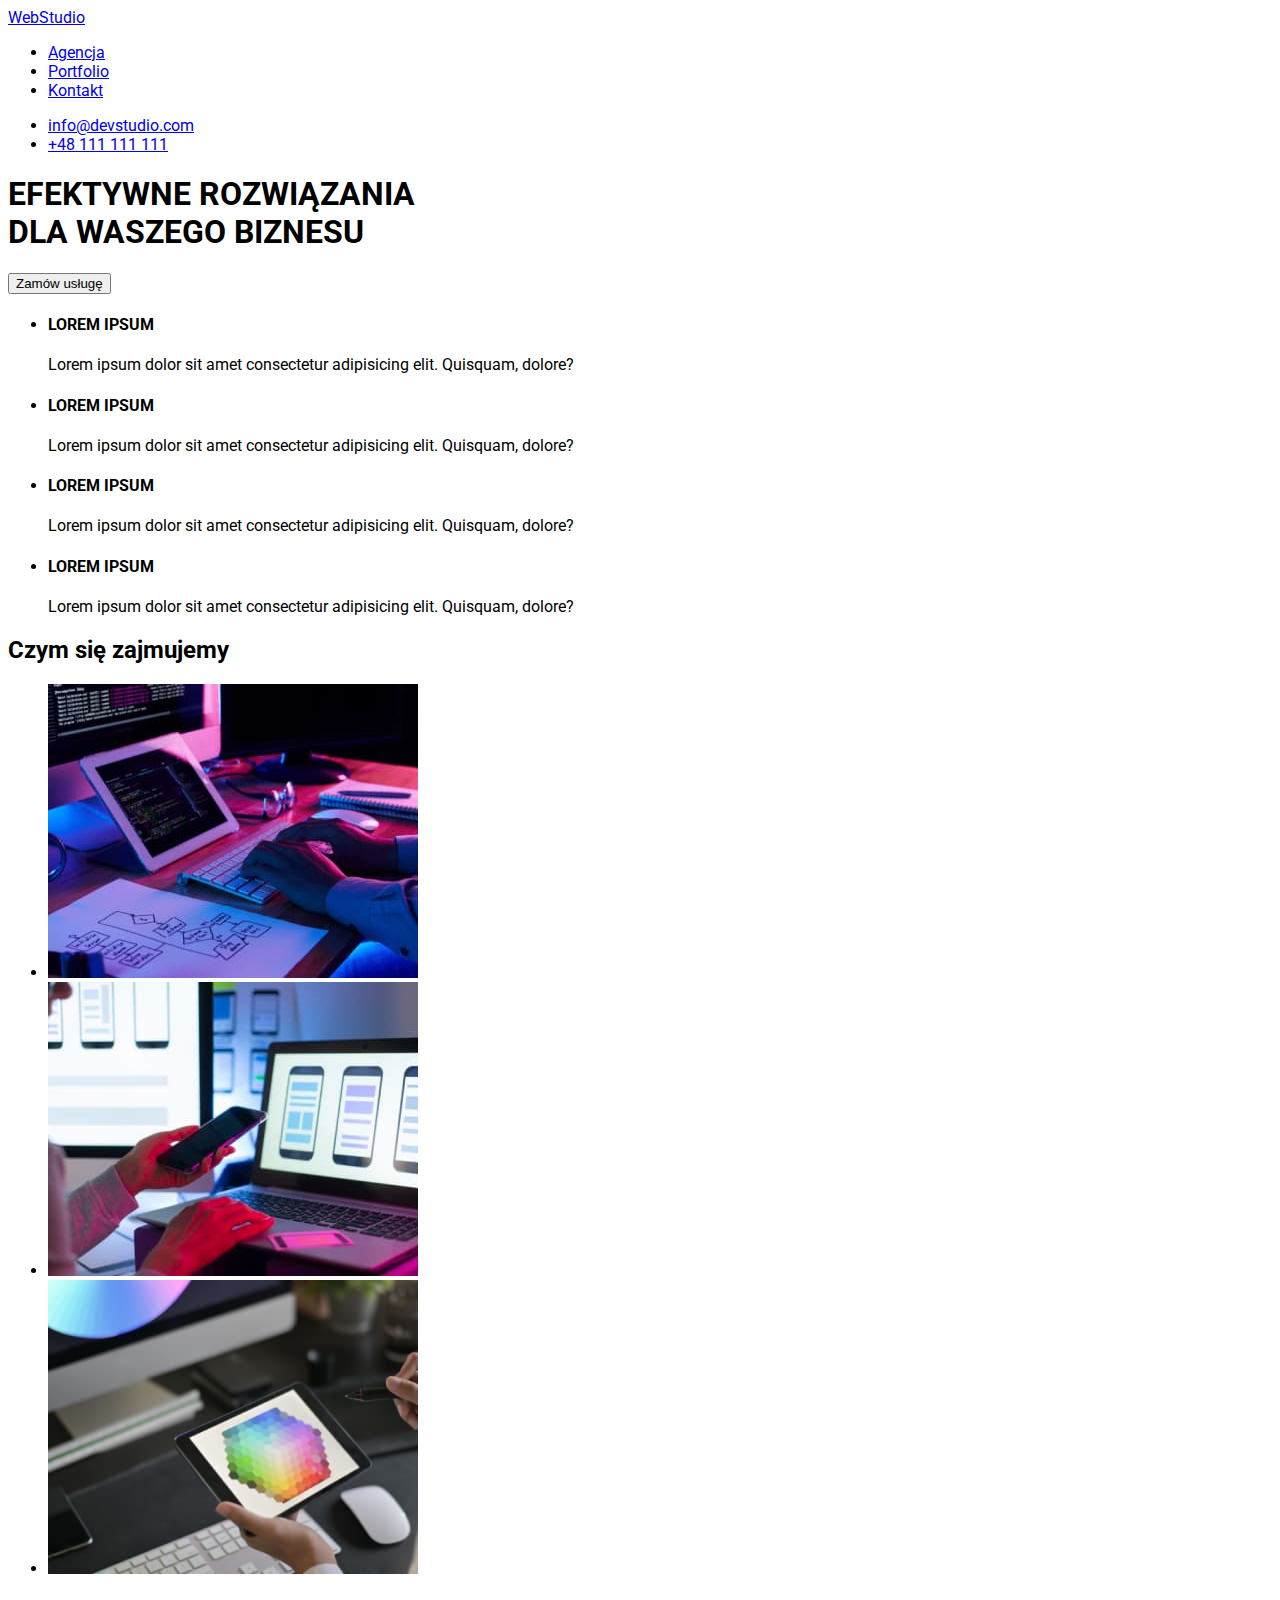
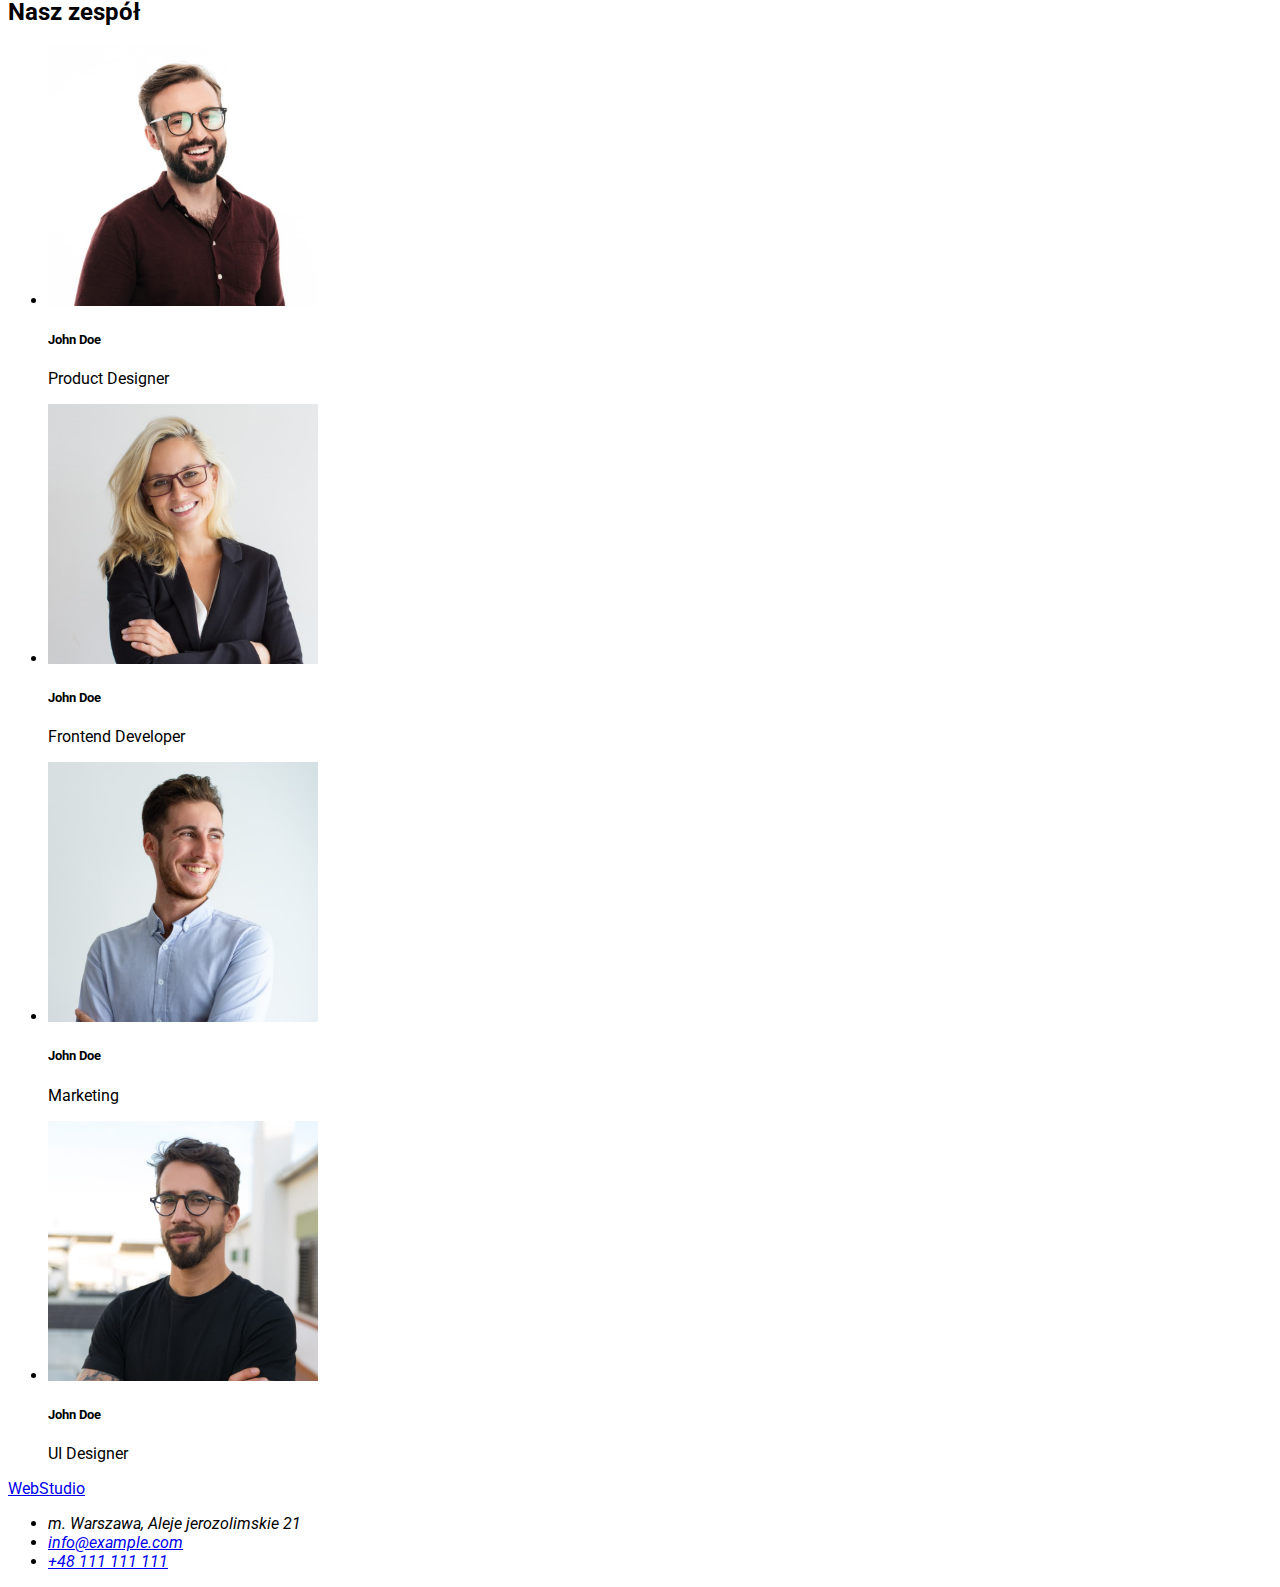
==== index.html @ 110dabd4 "dodane klasy do selektorów html" ====
<!DOCTYPE html>
<html lang="pl">

<head>
    <meta charset="UTF-8">
    <meta http-equiv="X-UA-Compatible" content="IE=edge">
    <meta name="viewport" content="width=device-width, initial-scale=1.0">
    <link rel="preconnect" href="https://fonts.gstatic.com">
    <link
        href="https://fonts.googleapis.com/css2?family=Raleway:wght@400;700&family=Roboto:wght@400;500;700;900&display=swap"
        rel="stylesheet">
    <title>Zadanie domowe #2 GOIT POLSKA</title>
    <link rel="stylesheet" href="/css/styles.css">
</head>

<body>
    <header class="header">
        <nav class="navigation">
            <a class="main-logo" href="#">WebStudio</a>
            <ul class="navigation_list">
                <li class="navigation_list-item"><a href="#">Agencja</a></li>
                <li class="navigation_list-item"><a href="/portfolio.html">Portfolio</a></li>
                <li class="navigation_list-item"><a href="#">Kontakt</a></li>
            </ul>

            <ul class="navigation_list">
                <li class="navigation_list-item"><a href="mailto:info@devstudio.com">info@devstudio.com</a></li>
                <li class="navigation_list-item"><a href="tel:+48111111111">+48 111 111 111</a></li>
            </ul>
        </nav>
    </header>

    <main>

        <section class="hero">
            <h1 class="hero-text">EFEKTYWNE ROZWIĄZANIA<br> DLA WASZEGO BIZNESU</h1>
            <button class="hero-btn" type="button">Zamów usługę</button>
        </section>

        <section class="about">
            <ul class="about_list">
                <li class="about_list-item">
                    <h4 class="about_list-item-header">LOREM IPSUM</h4>
                    <p class="about_list-item-description">Lorem ipsum dolor sit amet consectetur adipisicing elit.
                        Quisquam, dolore?</p>
                </li>
                <li class="about_list-item">
                    <h4 class="about_list-item-header">LOREM IPSUM</h4>
                    <p class="about_list-item-description">Lorem ipsum dolor sit amet consectetur adipisicing elit.
                        Quisquam, dolore?</p>
                </li>
                <li class="about_list-item">
                    <h4 class="about_list-item-header">LOREM IPSUM</h4>
                    <p class="about_list-item-description">Lorem ipsum dolor sit amet consectetur adipisicing elit.
                        Quisquam, dolore?</p>
                </li>
                <li class="about_list-item">
                    <h4 class="about_list-item-header">LOREM IPSUM</h4>
                    <p class="about_list-item-description">Lorem ipsum dolor sit amet consectetur adipisicing elit.
                        Quisquam, dolore?</p>
                </li>
            </ul>

            <h2 class="main-header">Czym się zajmujemy</h2>
            <ul class="about_list-img">
                <li class="about_list-img-item"><img src="images/box1.jpg" alt="Aplikacje na tablety" width="370"
                        height="294"></li>
                <li class="about_list-img-item"><img src="images/box2.jpg" alt="Aplikacje na komputery" width="370"
                        height="294"></li>
                <li class="about_list-img-item"><img src="images/box3.jpg" alt="Aplikacje na urządzenia mobilne"
                        width="370" height="294"></li>
            </ul>
        </section>

        <section class="team">
            <h2 class="main-header">Nasz zespół</h2>
            <ul class="team_list">
                <li class="team_list-item">
                    <img class="team_list-item-img" src="images/team1.jpg" alt="Product Designer" width="270"
                        height="260">
                    <h5 class="team_list-item-header">John Doe</h5>
                    <p class="team_list-item-description">Product Designer</p>
                </li>
                <li class="team_list-item">
                    <img class="team_list-item-img" src="images/team2.jpg" alt="Frontend Developer" width="270"
                        height="260">
                    <h5 class="team_list-item-header">John Doe</h5>
                    <p class="team_list-item-description">Frontend Developer</p>
                </li>
                <li class="team_list-item">
                    <img class="team_list-item-img" src="images/team3.jpg" alt="Marketing" width="270" height="260">
                    <h5 class="team_list-item-header">John Doe</h5>
                    <p class="team_list-item-description">Marketing</p>
                </li>
                <li class="team_list-item">
                    <img class="team_list-item-img" src="images/team4.jpg" alt="UI Designer" width="270" height="260">
                    <h5 class="team_list-item-header">John Doe</h5>
                    <p class="team_list-item-description">UI Designer</p>
                </li>
            </ul>
        </section>
    </main>

    <footer class="footer">
        <a class="main-logo" href="#">WebStudio</a>

        <address class="address">
            <ul class="address_list">
                <li class="address_list-item">m. Warszawa, Aleje jerozolimskie 21</li>
                <li class="address_list-item"><a href="mailto:info@example.com">info@example.com</a></li>
                <li class="address_list-item"><a href="tel:+48111111111">+48 111 111 111</a></li>
            </ul>
        </address>
    </footer>
</body>

</html>
---- css/styles.css ----
:root {
    --main-font: 'Roboto', sans-serif;
    --secondary-font: 'Raleway', sans-serif;
    --main-color: #2196F3;
}

body {
    font-family: var(--main-font);
}
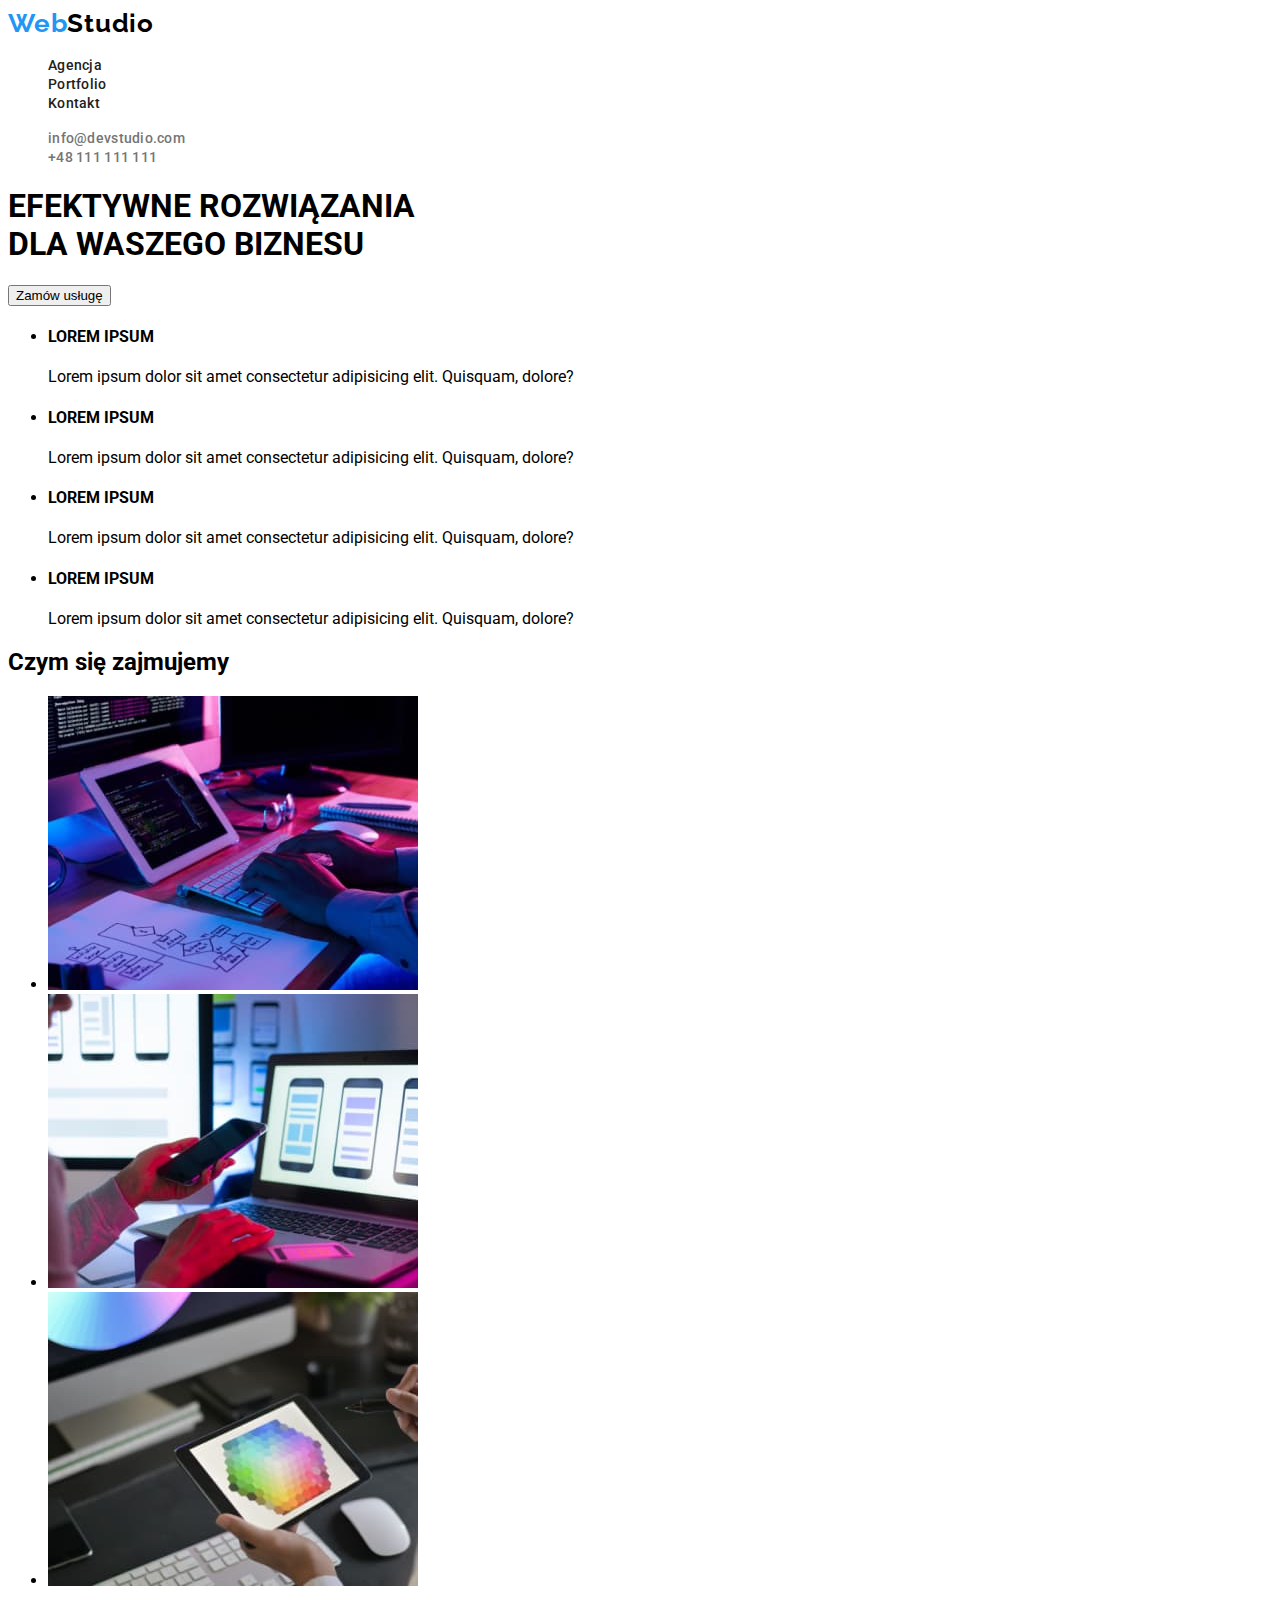
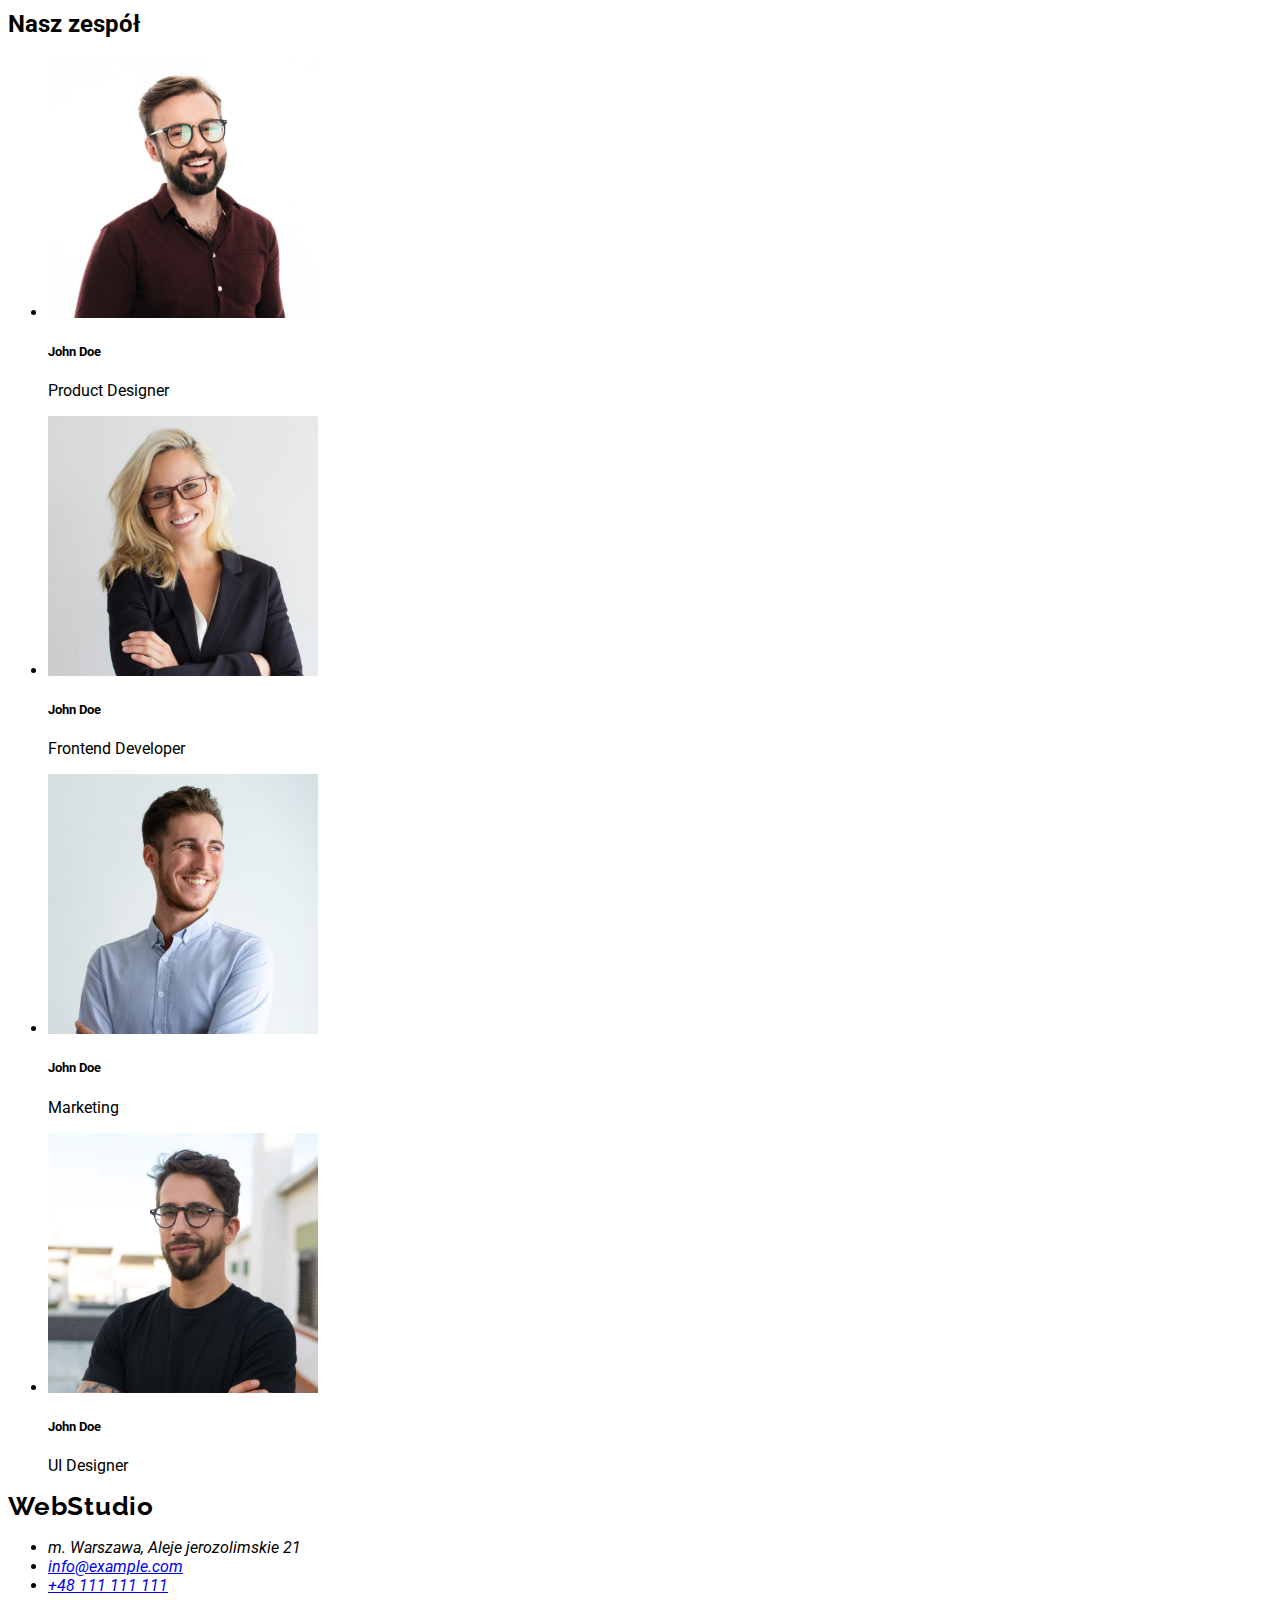
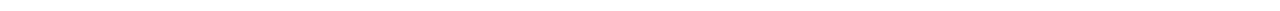
==== commit 1028c2f0: "stylowanie header'u" ====
--- a/index.html
+++ b/index.html
@@ -16,16 +16,21 @@
 <body>
     <header class="header">
         <nav class="navigation">
-            <a class="main-logo" href="#">WebStudio</a>
+            <a class="main-logo" href="#"><span>Web</span>Studio</a>
             <ul class="navigation_list">
-                <li class="navigation_list-item"><a href="#">Agencja</a></li>
-                <li class="navigation_list-item"><a href="/portfolio.html">Portfolio</a></li>
-                <li class="navigation_list-item"><a href="#">Kontakt</a></li>
+                <li class="navigation_list-item"><a href="#" class="navigation_list-item-link">Agencja</a></li>
+                <li class="navigation_list-item"><a href="/portfolio.html"
+                        class="navigation_list-item-link">Portfolio</a></li>
+                <li class="navigation_list-item"><a href="#" class="navigation_list-item-link">Kontakt</a></li>
             </ul>
 
             <ul class="navigation_list">
-                <li class="navigation_list-item"><a href="mailto:info@devstudio.com">info@devstudio.com</a></li>
-                <li class="navigation_list-item"><a href="tel:+48111111111">+48 111 111 111</a></li>
+                <li class="navigation_list-item"><a href="mailto:info@devstudio.com"
+                        class="navigation_list-item-link navigation_list-item-link-contact">info@devstudio.com</a>
+                </li>
+                <li class="navigation_list-item"><a href="tel:+48111111111"
+                        class="navigation_list-item-link navigation_list-item-link-contact">+48 111
+                        111 111</a></li>
             </ul>
         </nav>
     </header>
--- a/css/styles.css
+++ b/css/styles.css
@@ -2,8 +2,57 @@
     --main-font: 'Roboto', sans-serif;
     --secondary-font: 'Raleway', sans-serif;
     --main-color: #2196F3;
+    --secondary-color: #212121;
+    --third-color: #757575;
 }
 
 body {
     font-family: var(--main-font);
-}+}
+
+/* ===== HEADER ===== */
+
+.main-logo {
+    font-family: var(--secondary-font);
+    font-weight: 700;
+    font-size: 26px;
+    line-height: 1.192;
+    letter-spacing: 0.03em;
+    color: #000000;
+    text-decoration: none;
+}
+
+.main-logo span {
+    color: var(--main-color);
+}
+
+.navigation_list {
+    list-style: none;
+}
+
+.navigation_list-item-link {
+    font-weight: 500;
+    font-size: 14px;
+    line-height: 1.143;
+    letter-spacing: 0.02em;
+    color: var(--secondary-color);
+    text-decoration: none;
+}
+
+.navigation_list-item-link:hover,
+.navigation_list-item-link:focus,
+.navigation_list-item-link:visited {
+    color: var(--main-color);
+}
+
+.navigation_list-item-link-contact {
+    color: var(--third-color);
+}
+
+/* ===== END HEADER ===== */
+
+
+
+/* =====  EMPTY ===== */
+
+/* ===== END EMPTY ===== */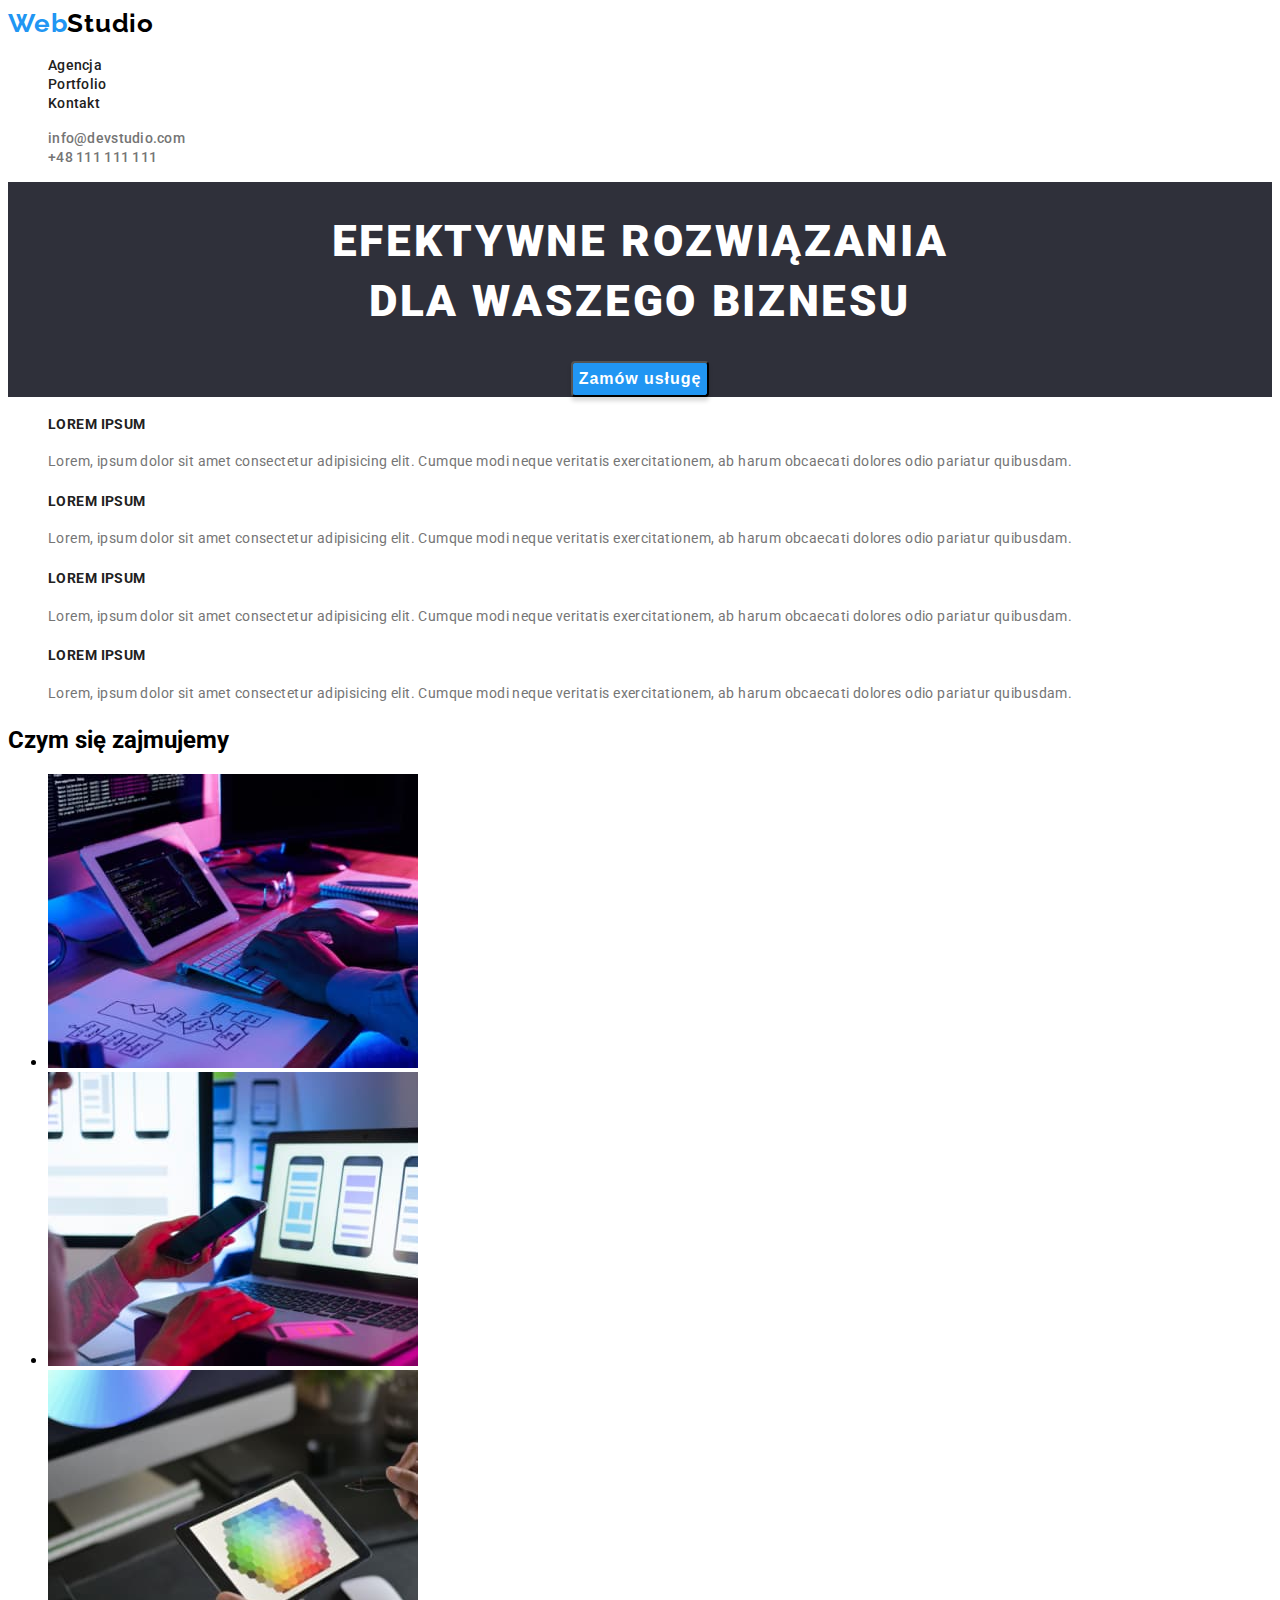
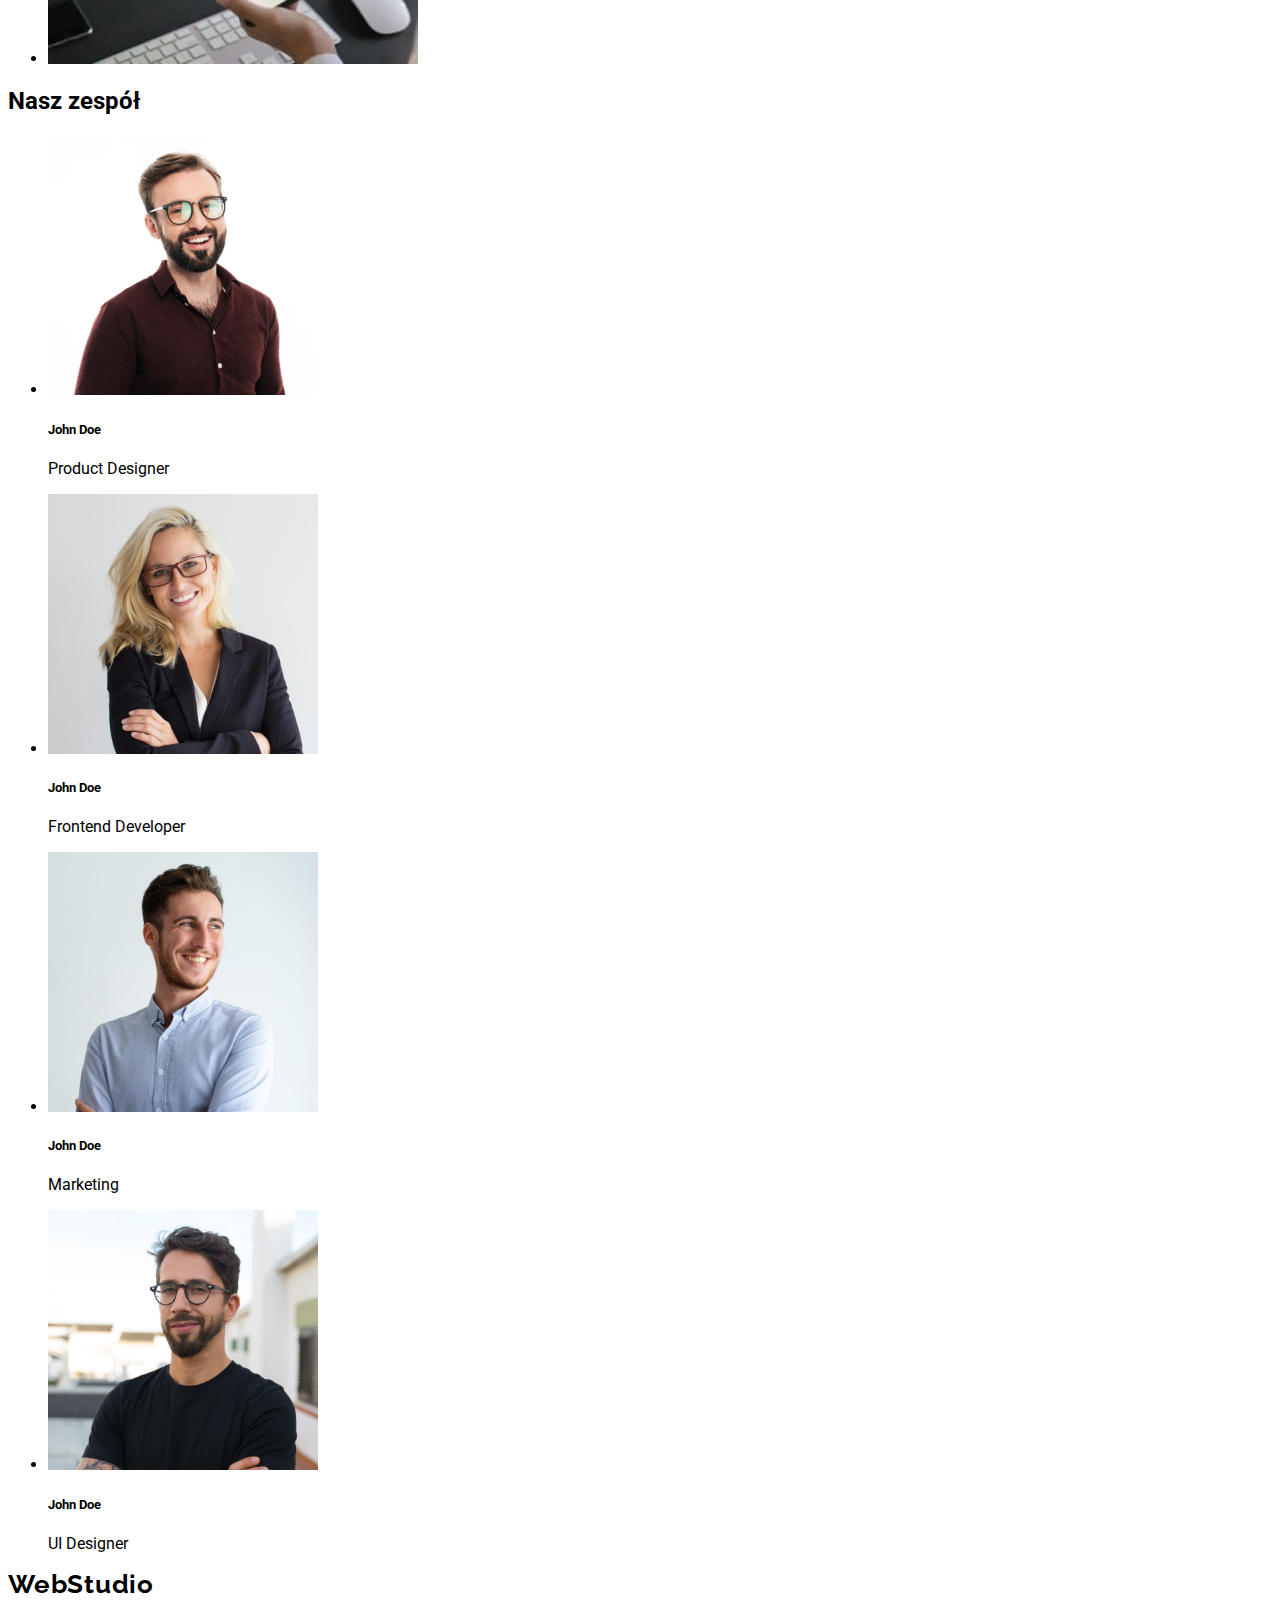
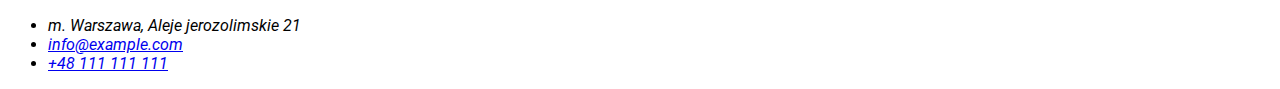
==== commit fe8b27f0: "stylowanie about" ====
--- a/index.html
+++ b/index.html
@@ -46,23 +46,27 @@
             <ul class="about_list">
                 <li class="about_list-item">
                     <h4 class="about_list-item-header">LOREM IPSUM</h4>
-                    <p class="about_list-item-description">Lorem ipsum dolor sit amet consectetur adipisicing elit.
-                        Quisquam, dolore?</p>
+                    <p class="about_list-item-description">Lorem, ipsum dolor sit amet consectetur adipisicing elit.
+                        Cumque modi neque veritatis exercitationem, ab harum obcaecati dolores odio pariatur quibusdam.
+                    </p>
                 </li>
                 <li class="about_list-item">
                     <h4 class="about_list-item-header">LOREM IPSUM</h4>
-                    <p class="about_list-item-description">Lorem ipsum dolor sit amet consectetur adipisicing elit.
-                        Quisquam, dolore?</p>
+                    <p class="about_list-item-description">Lorem, ipsum dolor sit amet consectetur adipisicing elit.
+                        Cumque modi neque veritatis exercitationem, ab harum obcaecati dolores odio pariatur quibusdam.
+                    </p>
                 </li>
                 <li class="about_list-item">
                     <h4 class="about_list-item-header">LOREM IPSUM</h4>
-                    <p class="about_list-item-description">Lorem ipsum dolor sit amet consectetur adipisicing elit.
-                        Quisquam, dolore?</p>
+                    <p class="about_list-item-description">Lorem, ipsum dolor sit amet consectetur adipisicing elit.
+                        Cumque modi neque veritatis exercitationem, ab harum obcaecati dolores odio pariatur quibusdam.
+                    </p>
                 </li>
                 <li class="about_list-item">
                     <h4 class="about_list-item-header">LOREM IPSUM</h4>
-                    <p class="about_list-item-description">Lorem ipsum dolor sit amet consectetur adipisicing elit.
-                        Quisquam, dolore?</p>
+                    <p class="about_list-item-description">Lorem, ipsum dolor sit amet consectetur adipisicing elit.
+                        Cumque modi neque veritatis exercitationem, ab harum obcaecati dolores odio pariatur quibusdam.
+                    </p>
                 </li>
             </ul>
 
--- a/css/styles.css
+++ b/css/styles.css
@@ -51,7 +51,62 @@
 
 /* ===== END HEADER ===== */
 
+/* =====  HERO ===== */
 
+.hero {
+    display: flex;
+    flex-direction: column;
+    align-items: center;
+    text-align: center;
+    background-color: #2F303A;
+}
+
+.hero-text {
+    font-weight: 900;
+    font-size: 44px;
+    line-height: 1.364;
+    text-align: center;
+    letter-spacing: 0.06em;
+    text-transform: uppercase;
+    color: #FFFFFF;
+}
+
+.hero-btn {
+    font-weight: 700;
+    font-size: 16px;
+    line-height: 1.875;
+    letter-spacing: 0.06em;
+    color: #FFFFFF;
+    background-color: var(--main-color);
+    box-shadow: 0px 4px 4px rgba(0, 0, 0, 0.15);
+    border-radius: 4px;
+}
+
+/* ===== END HERO ===== */
+
+/* =====  ABOUT ===== */
+.about_list {
+    list-style: none;
+}
+
+.about_list-item-header {
+    font-weight: 700;
+    font-size: 14px;
+    line-height: 1.143;
+    letter-spacing: 0.03em;
+    text-transform: uppercase;
+    color: var(--secondary-color);
+}
+
+.about_list-item-description {
+    font-weight: 400;
+    font-size: 14px;
+    line-height: 1.714;
+    letter-spacing: 0.03em;
+    color: var(--third-color);
+}
+
+/* ===== END ABOUT ===== */
 
 /* =====  EMPTY ===== */
 
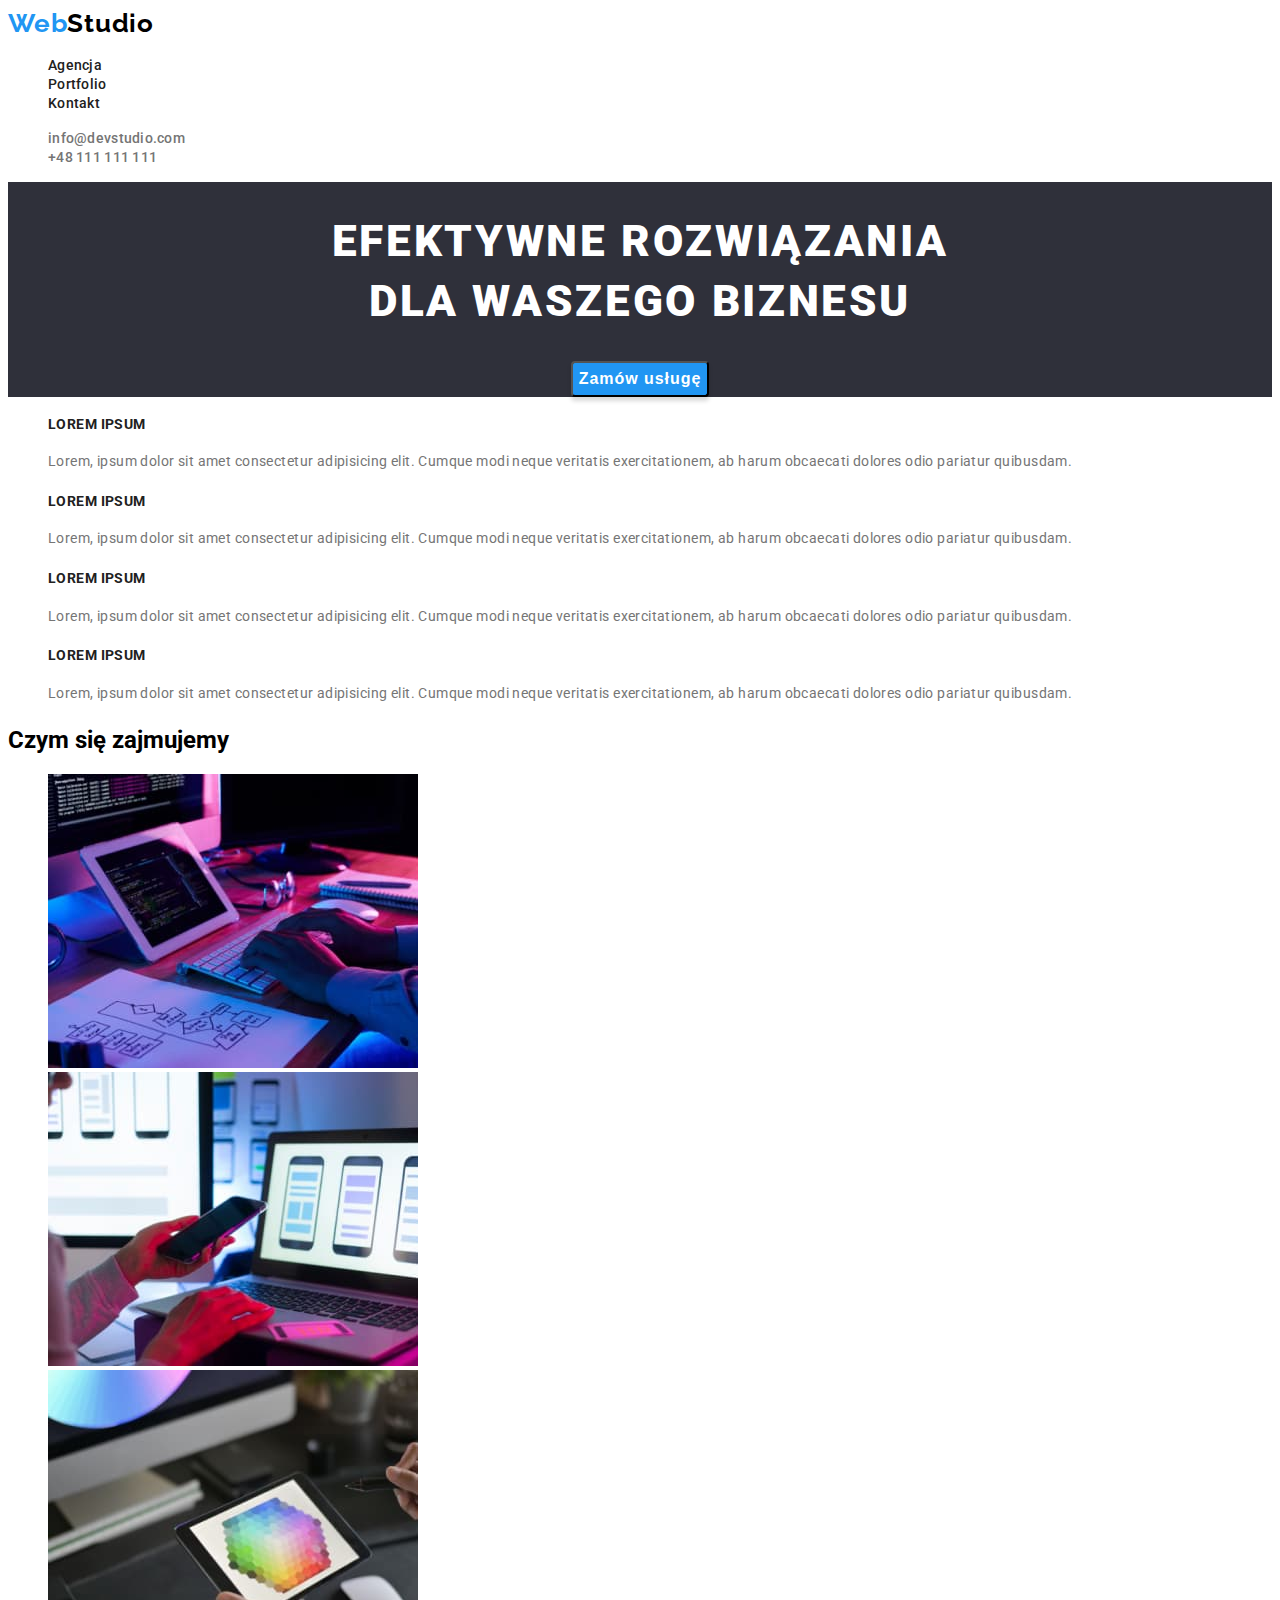
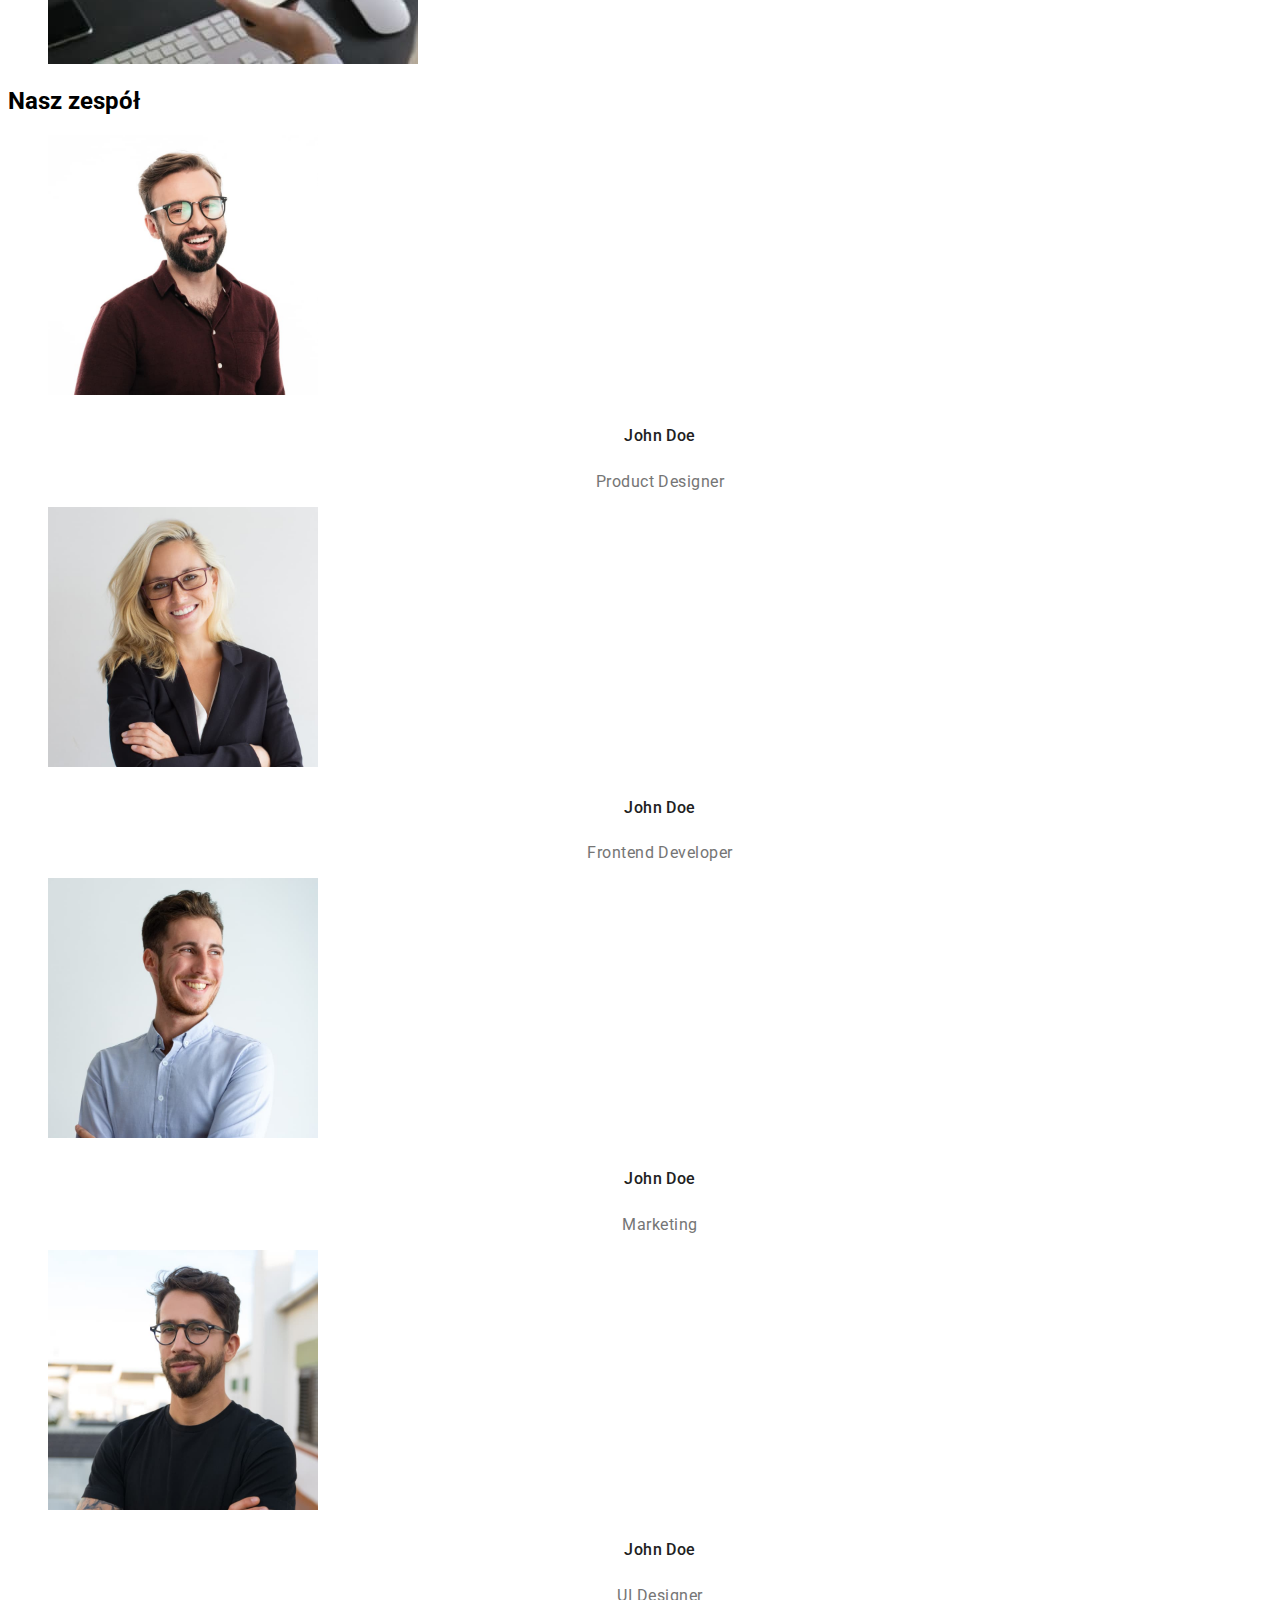
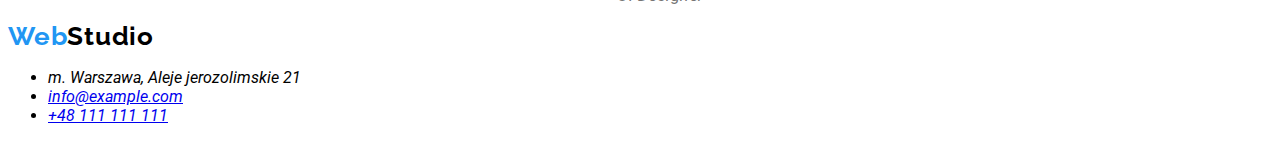
==== commit 4a2a17ad: "stylowanie sekcji team" ====
--- a/index.html
+++ b/index.html
@@ -111,7 +111,7 @@
     </main>
 
     <footer class="footer">
-        <a class="main-logo" href="#">WebStudio</a>
+        <a class="main-logo" href="#"><span>Web</span>Studio</a>
 
         <address class="address">
             <ul class="address_list">
--- a/css/styles.css
+++ b/css/styles.css
@@ -106,8 +106,40 @@
     color: var(--third-color);
 }
 
+.about_list-img {
+    list-style: none;
+}
+
 /* ===== END ABOUT ===== */
 
-/* =====  EMPTY ===== */
+/* =====  TEAM ===== */
 
-/* ===== END EMPTY ===== */+.team_list {
+    list-style: none;
+}
+
+.team_list-item-header {
+    font-weight: 500;
+    font-size: 16px;
+    line-height: 1.188;
+    text-align: center;
+    letter-spacing: 0.03em;
+    color: var(--secondary-color);
+}
+
+.team_list-item-description {
+    font-weight: 400;
+    font-size: 16px;
+    line-height: 1.188;
+    text-align: center;
+    letter-spacing: 0.03em;
+    color: var(--third-color);
+}
+
+/* ===== END TEAM ===== */
+
+/* =====  FOOTER ===== */
+
+
+
+/* ===== END FOOTER ===== */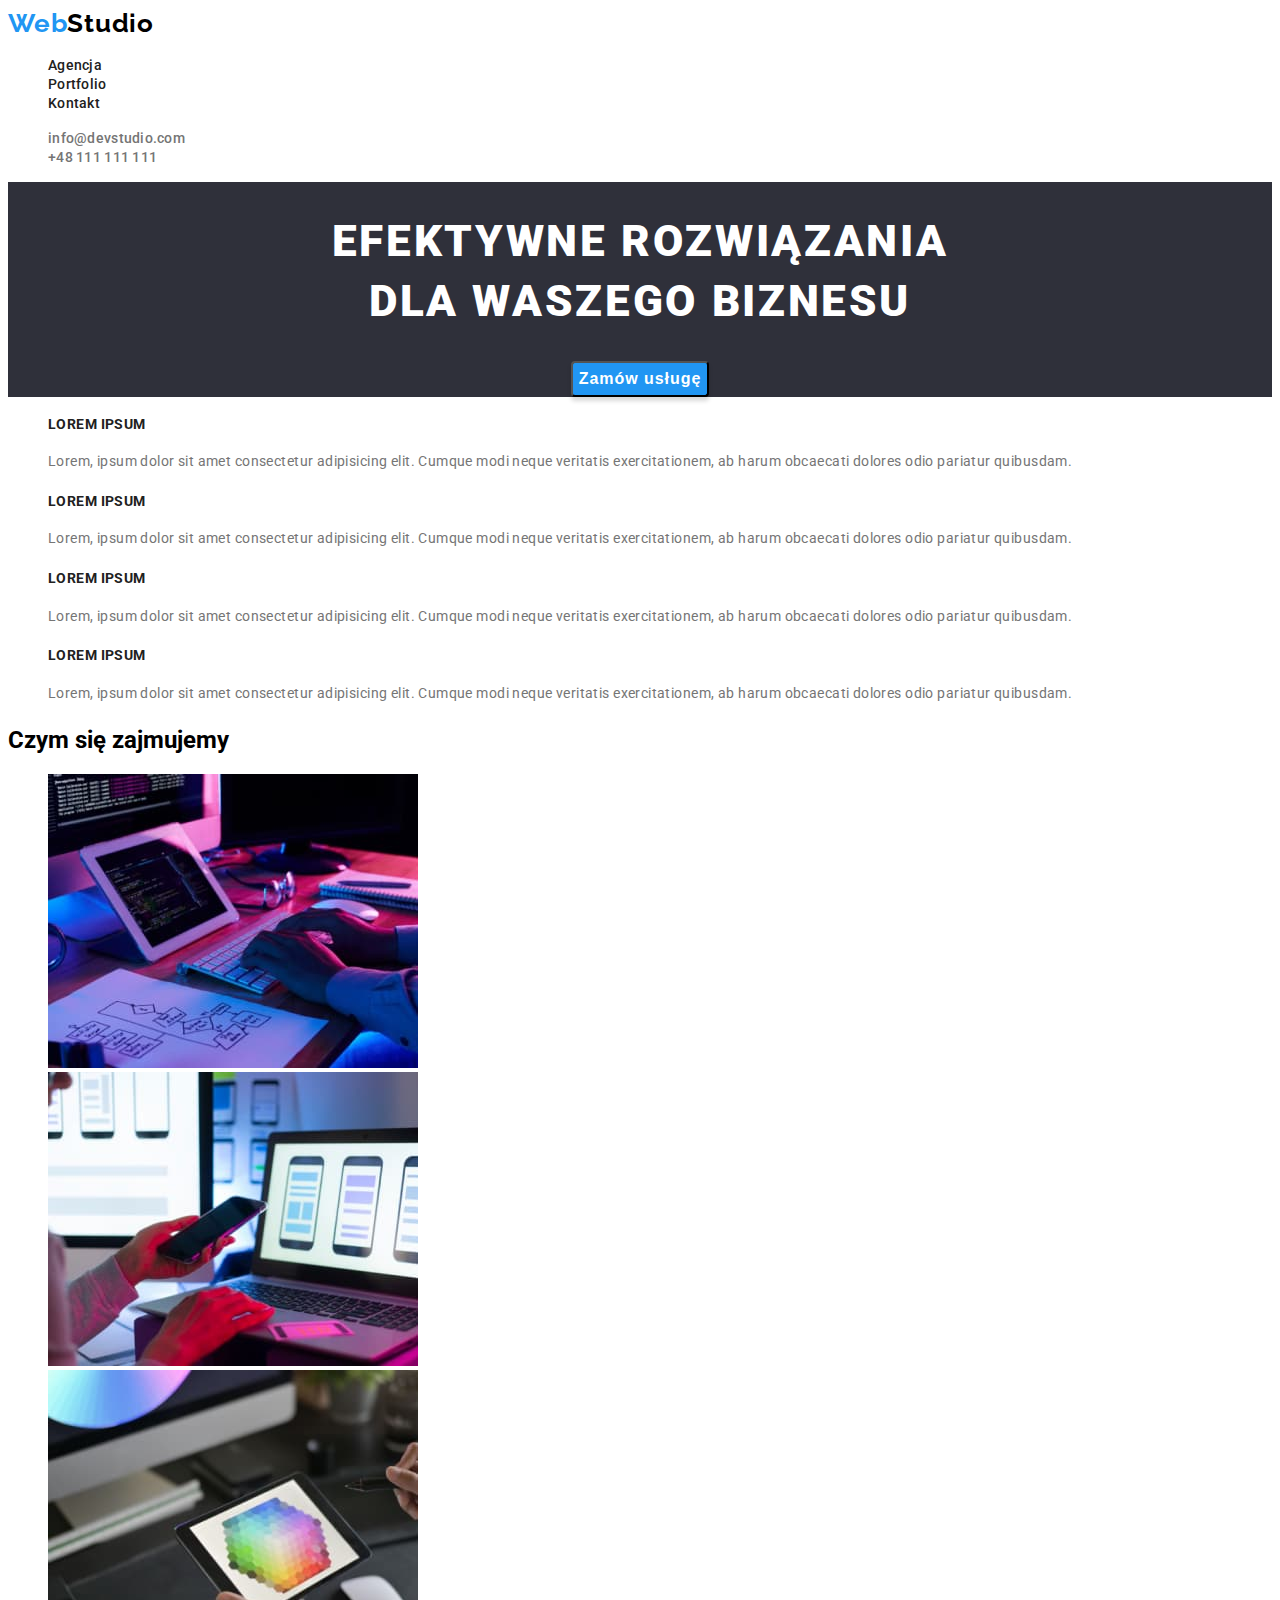
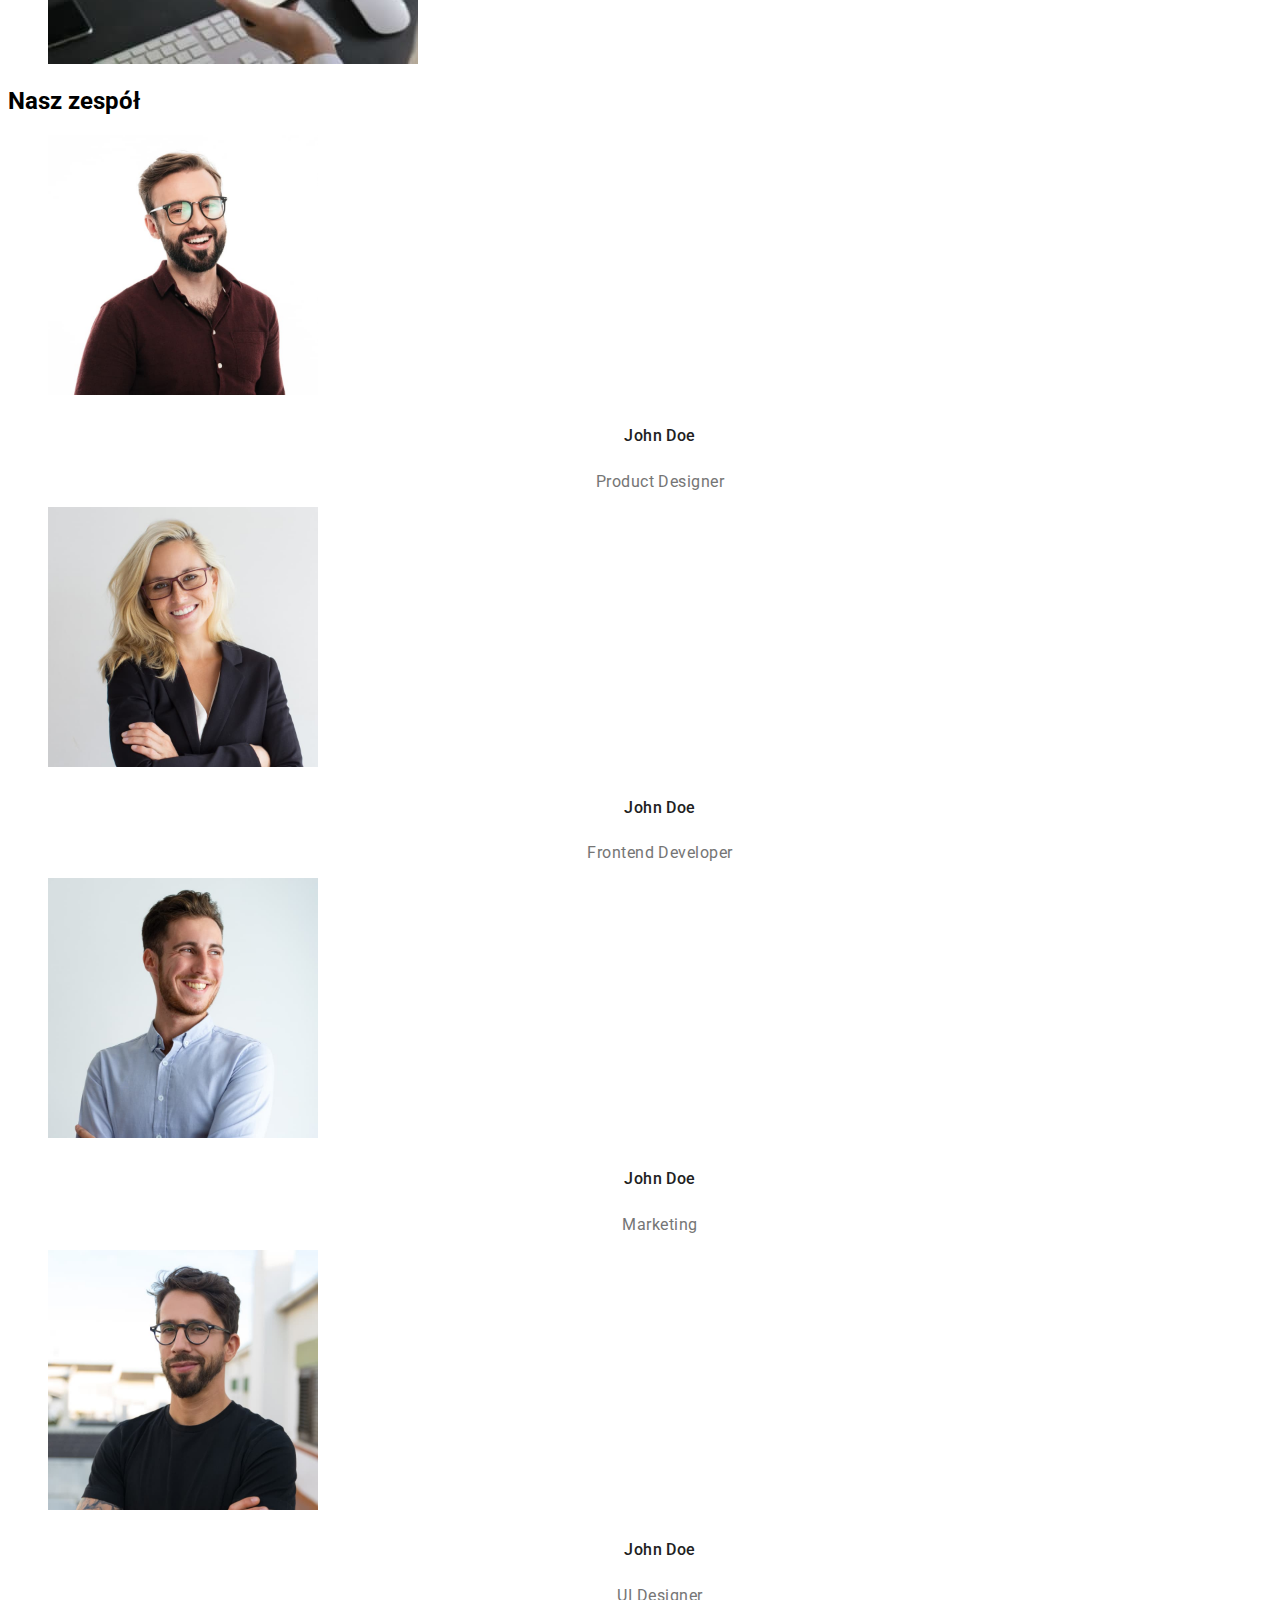
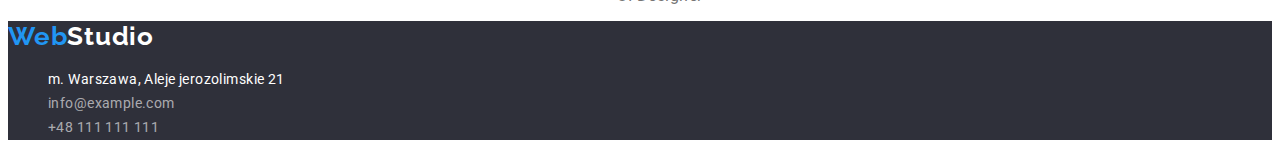
==== commit 4c90287d: "stylowanie sekcji footer" ====
--- a/index.html
+++ b/index.html
@@ -111,13 +111,15 @@
     </main>
 
     <footer class="footer">
-        <a class="main-logo" href="#"><span>Web</span>Studio</a>
+        <a class="main-logo footer-logo" href="#"><span>Web</span>Studio</a>
 
         <address class="address">
             <ul class="address_list">
                 <li class="address_list-item">m. Warszawa, Aleje jerozolimskie 21</li>
-                <li class="address_list-item"><a href="mailto:info@example.com">info@example.com</a></li>
-                <li class="address_list-item"><a href="tel:+48111111111">+48 111 111 111</a></li>
+                <li class="address_list-item"><a href="mailto:info@example.com"
+                        class="address_list-item-contact">info@example.com</a></li>
+                <li class="address_list-item"><a href=" tel:+48111111111" class="address_list-item-contact">+48
+                        111 111 111</a></li>
             </ul>
         </address>
     </footer>
--- a/css/styles.css
+++ b/css/styles.css
@@ -140,6 +140,34 @@
 
 /* =====  FOOTER ===== */
 
+.footer {
+    background-color: #2f303a;
+}
 
+.footer-logo {
+    color: #fff;
+}
+
+.address_list {
+    list-style: none;
+    font-style: normal;
+}
+
+.address_list-item {
+    font-weight: 400;
+    font-size: 14px;
+    line-height: 1.714;
+    letter-spacing: 0.03em;
+    color: #FFF;
+}
+
+.address_list-item-contact {
+    font-weight: 400;
+    font-size: 14px;
+    line-height: 1.714;
+    letter-spacing: 0.03em;
+    color: rgba(255, 255, 255, 0.6);
+    text-decoration: none;
+}
 
 /* ===== END FOOTER ===== */